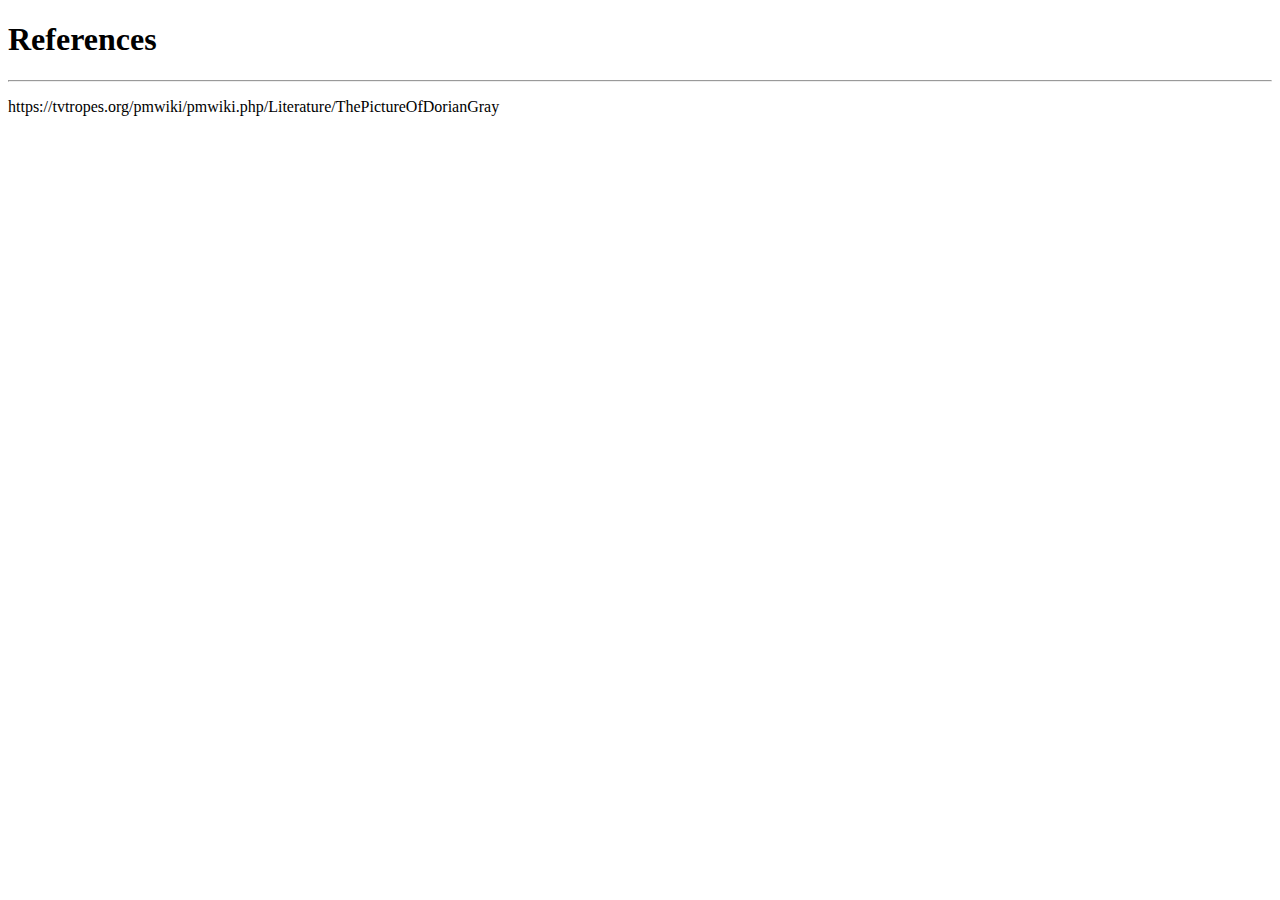
==== sources.html @ 7d1eb619 "Create a sources page" ====
<!DOCTYPE html>
<html>
<head>
  <title>Sources</title>
 </head>
 <body>
  <h1>References</h1>
  <hr>
  <p>https://tvtropes.org/pmwiki/pmwiki.php/Literature/ThePictureOfDorianGray</p>
 </body>


</html>
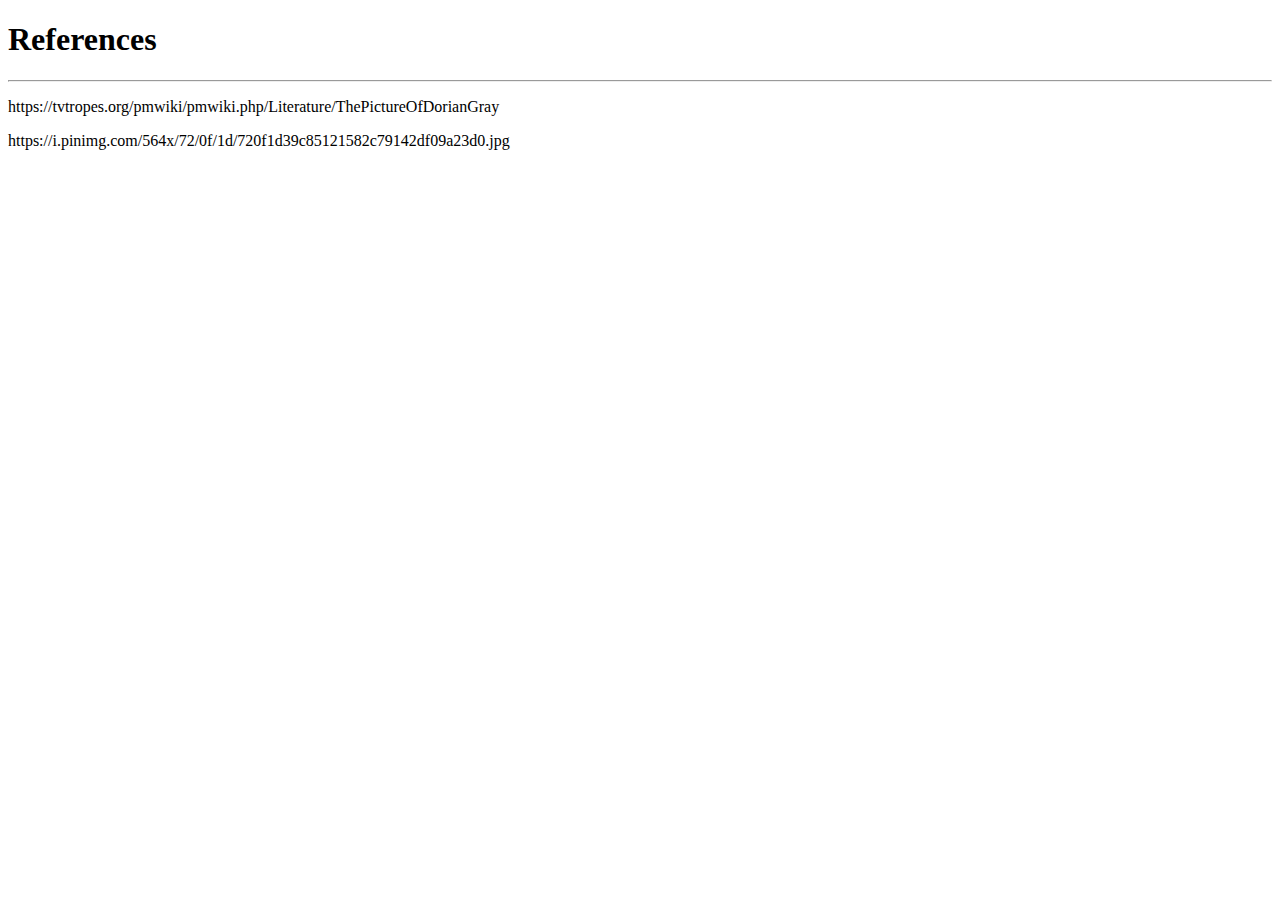
==== commit 3dce9a1e: "Update sources.html" ====
--- a/sources.html
+++ b/sources.html
@@ -7,6 +7,7 @@
   <h1>References</h1>
   <hr>
   <p>https://tvtropes.org/pmwiki/pmwiki.php/Literature/ThePictureOfDorianGray</p>
+  <p>https://i.pinimg.com/564x/72/0f/1d/720f1d39c85121582c79142df09a23d0.jpg</p>
  </body>
 
 
